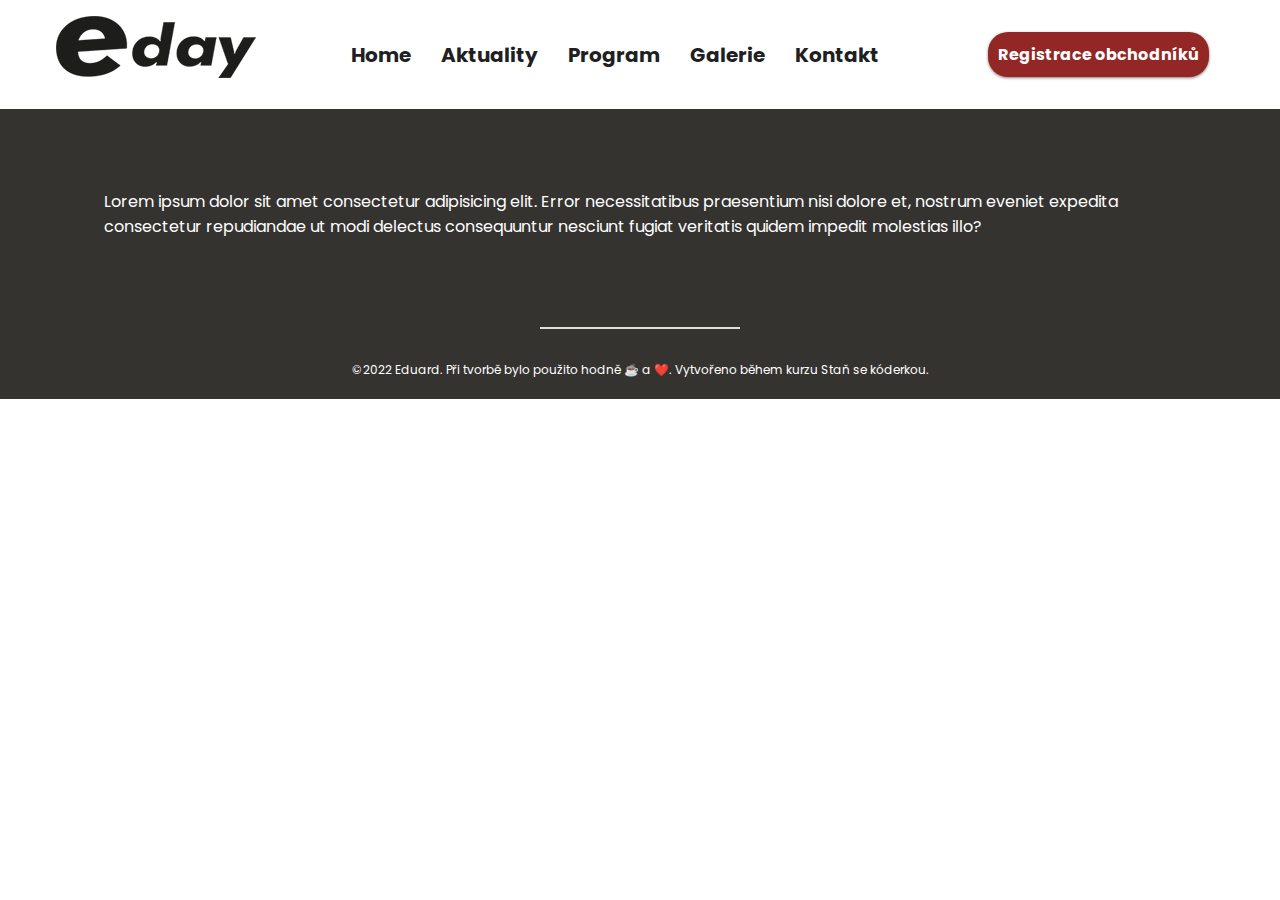
==== aktuality.html @ 021e1d60 "mobile_first+SAS" ====
<!DOCTYPE html>
<html lang="en">
<head>
    <meta charset="UTF-8">
    <meta http-equiv="X-UA-Compatible" content="IE=edge">
    <meta name="viewport" content="width=device-width, initial-scale=1.0">
    <link rel="stylesheet" href="/scss/style.css">
    <link rel="preconnect" href="https://fonts.googleapis.com">
    <link rel="preconnect" href="https://fonts.gstatic.com" crossorigin>
    <link href="https://fonts.googleapis.com/css2?family=Montserrat:wght@400;600&family=Poppins:wght@300;400&display=swap" rel="stylesheet">    
    <meta name="viewport"  content="width=device-width, initial-scale=1">
    <title>E-day výstava plastikových modelů</title>
</head>
<body>

    <header>    
        <div class="navbar">
            <div class="container">
                <a class="logo" href="#"><img src="images/logo3.png"></a>

            <ul class="primary-nav">
                    <li class="current"><a href="index.html">Home</a></li>
                    <li><a href="/aktuality.html">Aktuality</a></li>
                    <li><a href="/program.html">Program</a></li>
                    <li><a href="/galerie.html">Galerie</a></li>
                    <li><a href="/kontakt.html">Kontakt</a></li>                
                </ul>

                <ul class="second-nav">              
                    <li class="cta"><a href="/registrace.html">Registrace obchodníků</a></li>
                </ul>

            </div>
        </div>
    </header>


    <footer> 
        <div class="footer-container">

            <p>Lorem ipsum dolor sit amet consectetur adipisicing elit. Error necessitatibus praesentium nisi dolore et, nostrum eveniet expedita consectetur repudiandae ut modi delectus consequuntur nesciunt fugiat veritatis quidem impedit molestias illo?</p>
        </div>   
        <hr>     
        <p class="copy"> ©2022 Eduard. Při tvorbě bylo použito hodně ☕ a ❤️. Vytvořeno během kurzu Staň se kóderkou. </p> 
    </footer>
</body>
</html>
---- scss/style.css ----
*, :after, :before {
  box-sizing: border-box;
}

body {
  font-family: "poppins", sans-serif;
  font-size: 16px;
  margin: 0;
}

h1 {
  font-size: 30px;
  margin: 0;
}

.navbar .container {
  display: flex;
  flex-wrap: wrap;
  justify-content: space-evenly;
  align-items: stretch;
}

.navbar {
  background-color: #FFFFFF;
  font-weight: bold;
  color: #000000;
  margin-left: auto;
  margin-right: auto;
  padding-top: 10px;
}

.primary-nav {
  display: flex;
  justify-content: space-around;
  list-style: none;
  font-size: 15px;
  margin-left: auto;
  margin-right: auto;
}

.primary-nav a {
  text-decoration: none;
  color: #3d4049;
}

.primary-nav li a:hover {
  color: #3d4049;
}

.second-nav a {
  text-decoration: none;
  color: #FFFFFF;
}

.hero-button,
.feature-section-cta,
.cta {
  color: #FFFFFF;
  text-align: center;
  list-style: none;
  background-color: #932725;
  color: #FFFFFF;
  text-align: center;
  text-decoration: none;
  padding: 10px;
  box-shadow: 0 1px 3px rgba(0, 0, 0, 0.5);
  border-radius: 20px 20px 20px 20px;
  max-width: 300px;
}

.cta:hover,
.cta:active,
.cta:focus {
  background-color: #3d4049;
}

li {
  margin-right: 10px;
}

.hero {
  background-color: #e2e1df;
  padding: 10px;
}

.mustang {
  width: 100%;
}

.hero-container {
  margin-left: auto;
  margin-right: auto;
}

.buttons {
  background-color: #222e47;
}

.section-buttons {
  max-width: 1200px;
  margin-left: auto;
  margin-right: auto;
  display: flex;
  padding: 30px;
  justify-content: space-evenly;
  font-size: 14;
  padding-right: 5px;
}

.cta-third,
.cta-first,
.cta-second, a {
  color: #FFFFFF;
  list-style: none;
  text-decoration: none;
}

.features-section {
  border-radius: 10px;
  text-align: center;
  margin-bottom: 10px;
  padding: 20px;
}

.features-container {
  background-color: #e2e1df;
  border-radius: 20px;
  display: flex;
  flex-direction: column;
  align-items: baseline;
  margin-left: auto;
  margin-right: auto;
}

.features-foto {
  border-radius: 20px 20px 0 0;
  max-width: 100%;
}

.hero-left {
  padding: 30px;
  flex: 0 0 50%;
}

.hero-button,
.feature-section-cta {
  color: #FFFFFF;
  text-align: center;
  background-color: #932725;
  border-radius: 20px 20px 20px 20px;
  color: #FFFFFF;
  width: 200px;
  padding: 6px;
  margin-left: auto;
  margin-right: auto;
}

.features-section2 {
  border-radius: 10px;
  text-align: center;
  margin-bottom: 10px;
  padding: 20px;
}

.features-section2-container {
  background-color: #e2e1df;
  border-radius: 20px;
  display: flex;
  flex-direction: column;
  align-items: baseline;
  margin-left: auto;
  margin-right: auto;
}

.features-section-left2 {
  padding: 30px;
  flex: 0 0 50%;
}

.photo2 {
  border-radius: 20px 20px 0 0;
  max-width: 100%;
}

footer {
  background-color: #353330;
  color: #FFFFFF;
}

.footer-container {
  max-width: 1200px;
  margin-left: auto;
  margin-right: auto;
  padding: 5%;
}

hr {
  border: 1px solid #e2e1df;
  width: 200px;
  text-align: center;
}

.copy {
  text-align: center;
  padding: 20px;
}

@media screen and (min-width: 540px) {
  H1 {
    font-size: 45px;
    margin: 0;
  }
  li {
    margin-right: 15px;
  }
  .navbar {
    background-color: white;
    max-width: 1200px;
    padding: 1em;
    font-weight: bold;
    color: black;
    margin-left: auto;
    margin-right: auto;
  }
  .navbar .container {
    display: flex;
    justify-content: space-between;
  }
  .primary-nav {
    display: flex;
    justify-content: space-between;
    align-items: center;
    list-style: none;
    gap: 15px;
    font-size: 20px;
  }
  .primary-nav a {
    text-decoration: none;
    color: #202022;
  }
  .second-nav a {
    text-decoration: none;
    color: white;
  }
  .hero {
    background-color: #e2e1df;
    padding: 50px;
  }
  .hero-container {
    flex-direction: row-reverse;
    max-width: 1200px;
    margin-left: auto;
    margin-right: auto;
    display: flex;
    justify-content: space-evenly;
    align-items: center;
  }
  .buttons {
    background-color: #222e47;
  }
  .section-buttons {
    max-width: 1200px;
    margin-left: auto;
    margin-right: auto;
    display: flex;
    padding: 30px;
    justify-content: space-evenly;
  }
  .features-container {
    background-color: #e2e1df;
    max-width: 1000px;
    margin-left: auto;
    margin-right: auto;
    display: flex;
    justify-content: space-evenly;
    align-items: center;
    flex-direction: row-reverse;
  }
  .features-foto {
    border-radius: 0 20px 20px 0;
  }
  .section2-photo {
    flex: 0 0 50%;
  }
  .features-section2-container {
    background-color: #e2e1df;
    border-radius: 20px;
    max-width: 1000px;
    margin-left: auto;
    margin-right: auto;
    display: flex;
    justify-content: space-evenly;
    align-items: center;
    flex-direction: row;
  }
  .photo2 {
    border-radius: 20px 0 0 20px;
    max-width: 100%;
  }
  footer {
    background-color: #353330;
    color: white;
  }
  .footer-container {
    max-width: 1200px;
    margin-left: auto;
    margin-right: auto;
    padding: 5%;
  }
  hr {
    border: 1px solid #e2e1df;
    width: 200px;
    text-align: center;
  }
  .copy {
    text-align: center;
    padding: 20px;
    font-size: 12px;
  }
}/*# sourceMappingURL=style.css.map */
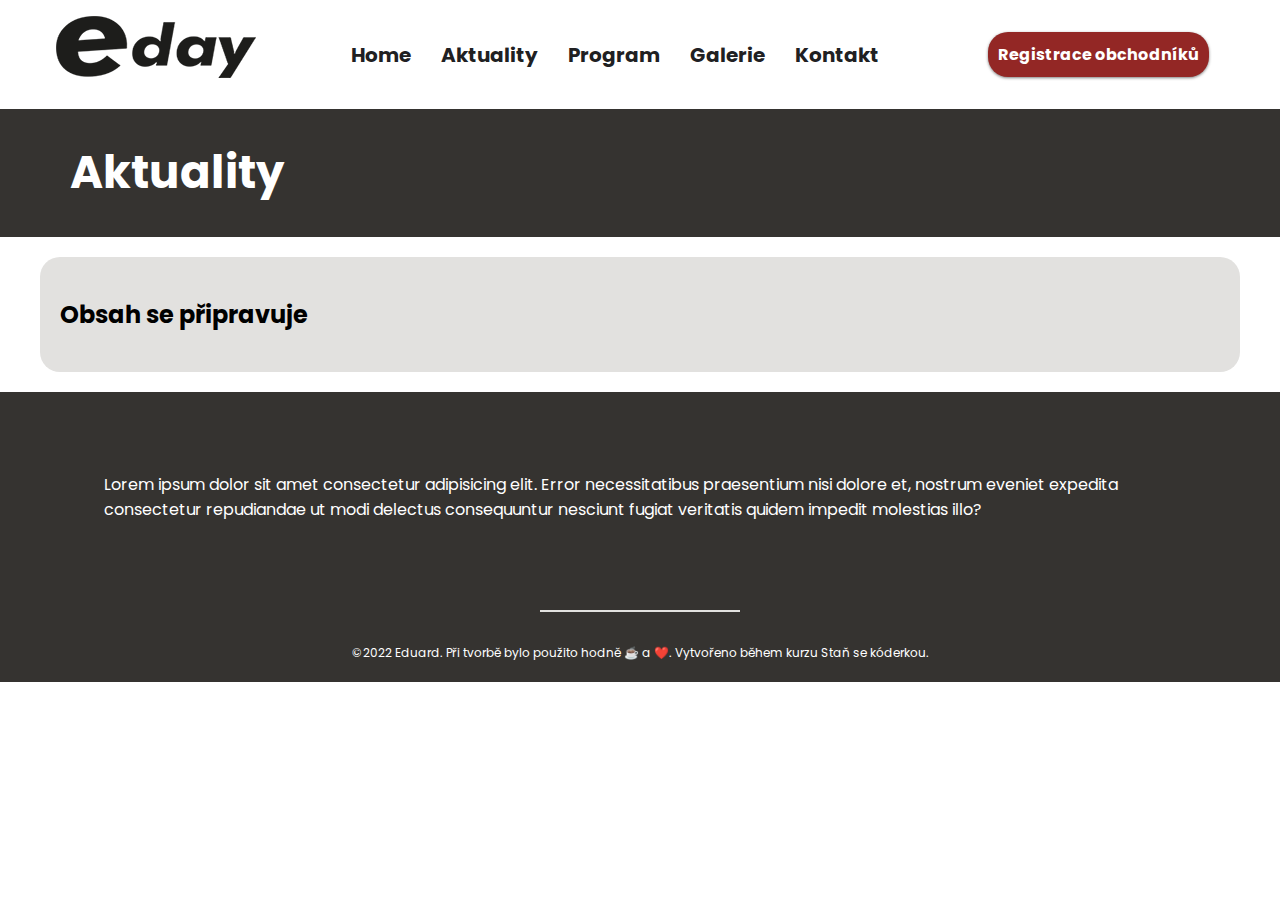
==== commit 5c69e718: "mobile_first+SAS3" ====
--- a/aktuality.html
+++ b/aktuality.html
@@ -1,5 +1,6 @@
+
 <!DOCTYPE html>
-<html lang="en">
+<html lang="cs">
 <head>
     <meta charset="UTF-8">
     <meta http-equiv="X-UA-Compatible" content="IE=edge">
@@ -16,7 +17,7 @@
     <header>    
         <div class="navbar">
             <div class="container">
-                <a class="logo" href="#"><img src="images/logo3.png"></a>
+                <a class="logo" href="index.html"><img src="images/logo3.png"></a>
 
             <ul class="primary-nav">
                     <li class="current"><a href="index.html">Home</a></li>
@@ -34,6 +35,18 @@
         </div>
     </header>
 
+    <main>
+
+        <div class="zahlavi-aktuality">
+            <h1 class="aktuality">Aktuality</h1>
+        </div>
+
+        <div class="program-page">
+            <div class="content">        
+                    <h2>Obsah se připravuje</h2>
+            </div>
+        </div>
+    </main>
 
     <footer> 
         <div class="footer-container">
--- a/scss/style.css
+++ b/scss/style.css
@@ -1,3 +1,94 @@
+.content {
+  background-color: #e2e1df;
+  margin-left: auto;
+  margin-right: auto;
+  padding: 20px;
+  border-radius: 20px;
+  max-width: 1200px;
+}
+
+.program-page {
+  margin: 20px;
+}
+
+.zahlavi {
+  background-attachment: fixed;
+  background-color: #353330;
+  color: #FFFFFF;
+}
+
+.program {
+  max-width: 1200px;
+  margin-left: auto;
+  margin-right: auto;
+  padding: 30px;
+}
+
+.content {
+  background-color: #e2e1df;
+  margin-left: auto;
+  margin-right: auto;
+  padding: 20px;
+  border-radius: 20px;
+  max-width: 1200px;
+}
+
+.program-page {
+  margin: 20px;
+}
+
+.zahlavi-aktuality {
+  background-attachment: fixed;
+  background-color: #353330;
+  color: #FFFFFF;
+}
+
+.aktuality {
+  max-width: 1200px;
+  margin-left: auto;
+  margin-right: auto;
+  padding: 30px;
+}
+
+.zahlavi-galerie {
+  background-attachment: fixed;
+  background-color: #353330;
+  color: #FFFFFF;
+}
+
+.aktuality {
+  max-width: 1200px;
+  margin-left: auto;
+  margin-right: auto;
+  padding: 30px;
+}
+
+.zahlavi-kontakt {
+  background-attachment: fixed;
+  background-color: #353330;
+  color: #FFFFFF;
+}
+
+.aktuality {
+  max-width: 1200px;
+  margin-left: auto;
+  margin-right: auto;
+  padding: 30px;
+}
+
+.zahlavi-registrace {
+  background-attachment: fixed;
+  background-color: #353330;
+  color: #FFFFFF;
+}
+
+.aktuality {
+  max-width: 1200px;
+  margin-left: auto;
+  margin-right: auto;
+  padding: 30px;
+}
+
 *, :after, :before {
   box-sizing: border-box;
 }
@@ -262,9 +353,7 @@
     max-width: 1200px;
     margin-left: auto;
     margin-right: auto;
-    display: flex;
     padding: 30px;
-    justify-content: space-evenly;
   }
   .features-container {
     background-color: #e2e1df;
